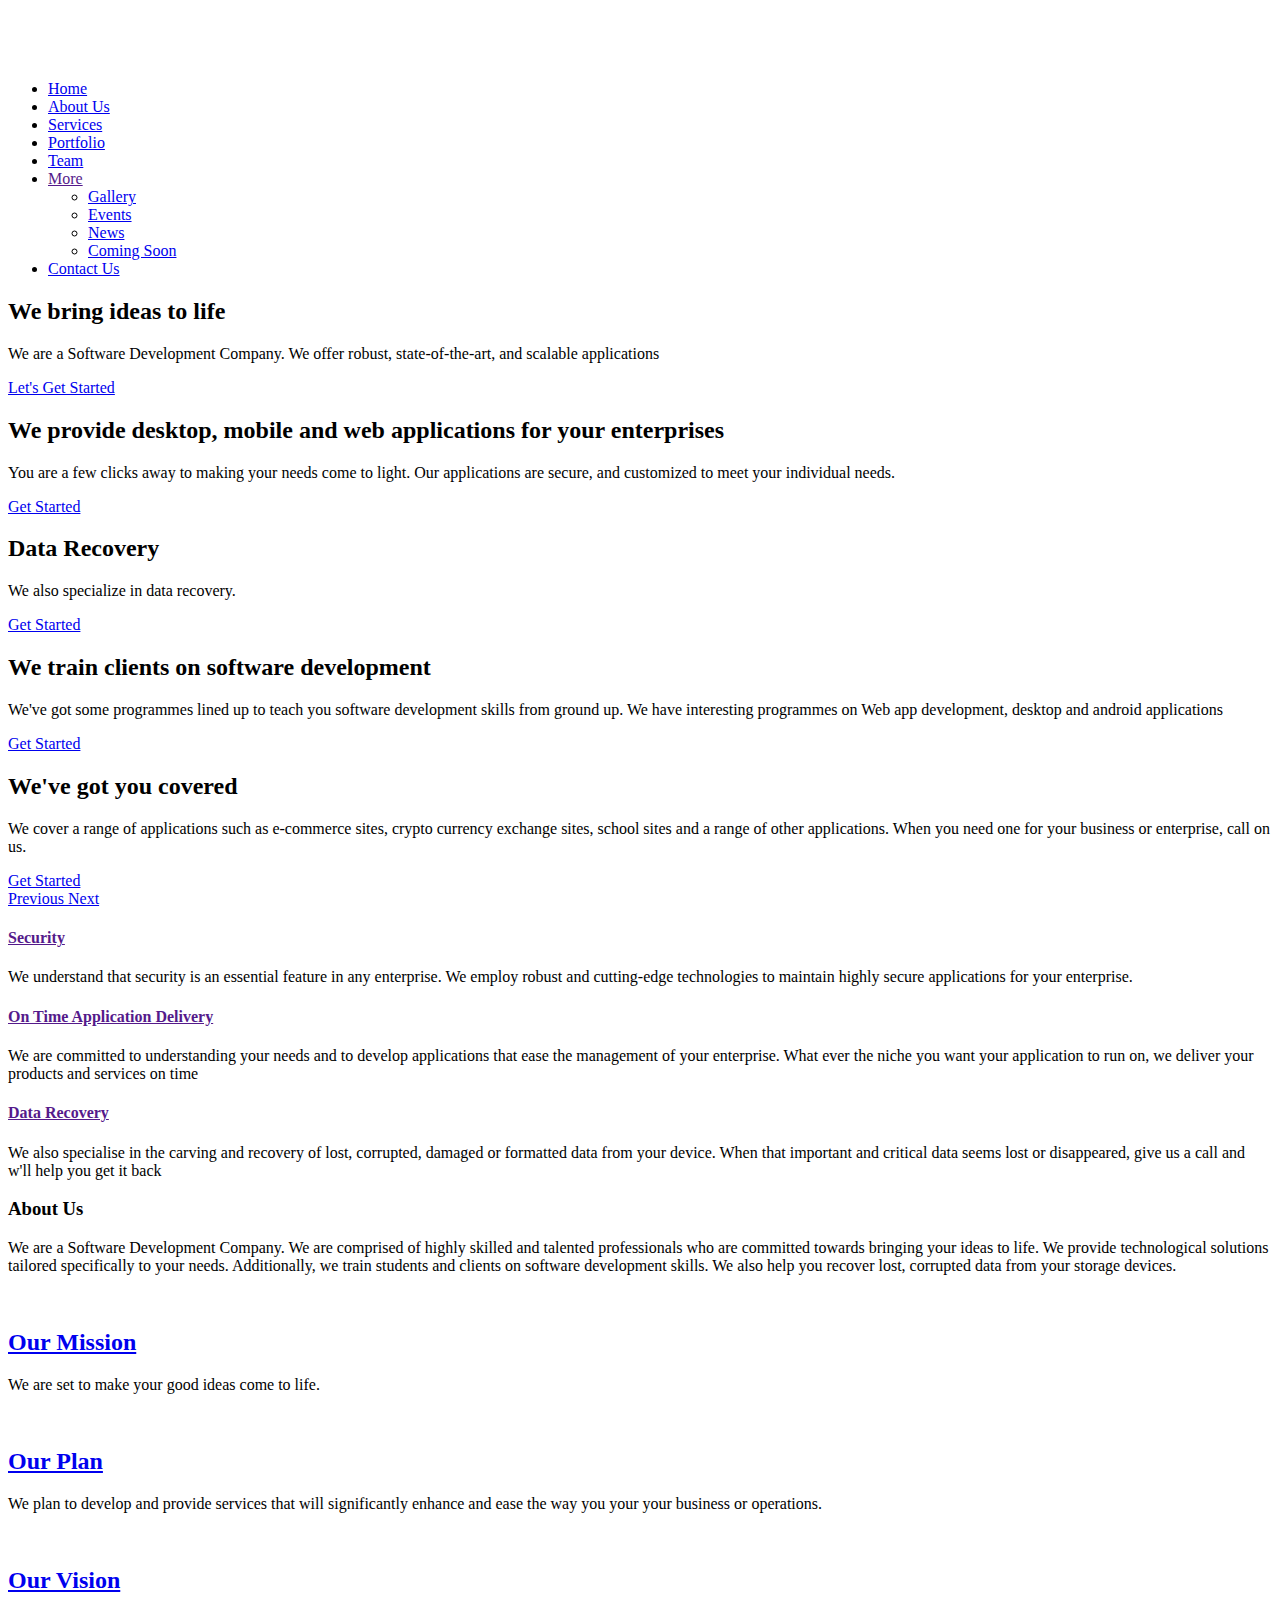
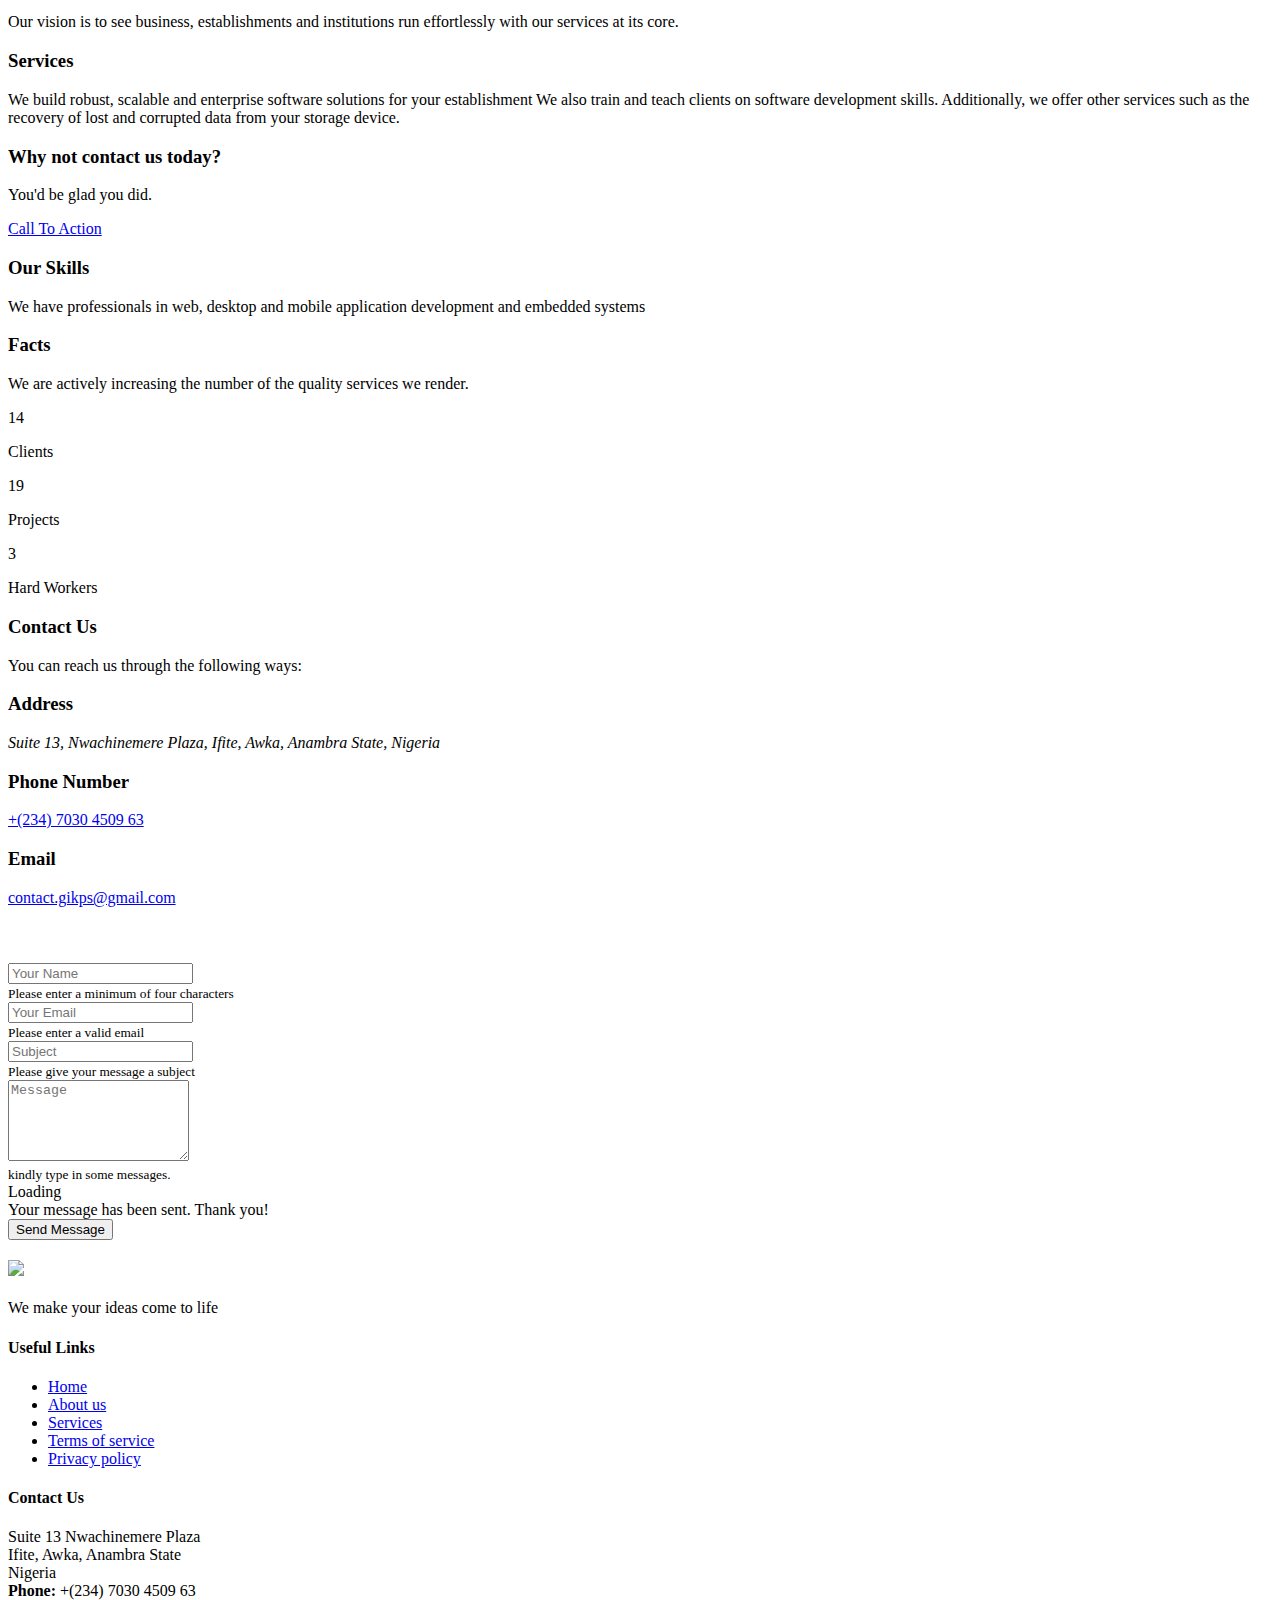
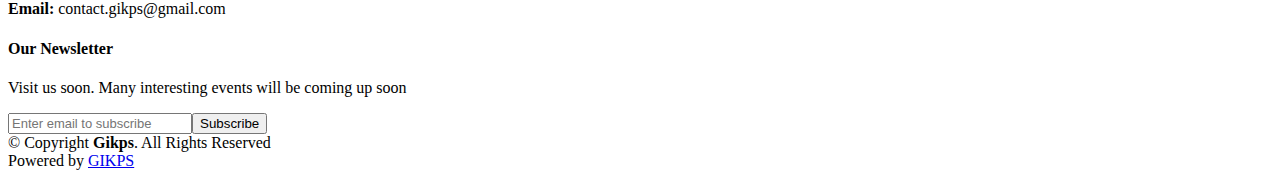
==== src/main/resources/templates/index.html @ 275858ac "" ====
<!DOCTYPE html>
<html lang="en" xmlns="http://www.w3.org/1999/xhtml" xmlns:th="http://www.thymeleaf.org"
      xmlns:sec="http://www.thymeleaf.org/extras/spring-security">

<head>
  <meta charset="utf-8">
  <meta content="width=device-width, initial-scale=1.0" name="viewport">

  <title>GIKPS</title>
  <meta content="" name="description">
  <meta content="" name="keywords">

  <!-- Favicons -->
  <link href="/assets/img/Gikps.png" rel="icon">
  <!--<link href="/assets/img/apple-touch-icon.png" rel="apple-touch-icon">-->
      
              <!--JS, Popper.js, and jQuery--> 
  <script src="https://code.jquery.com/jquery-3.5.1.min.js"  crossorigin="anonymous"></script>
  <script src="https://cdn.jsdelivr.net/npm/popper.js@1.16.1/dist/umd/popper.min.js"  crossorigin="anonymous"></script>

  <!-- Google Fonts -->
  <link href="https://fonts.googleapis.com/css?family=Open+Sans:300,300i,400,400i,700,700i|Montserrat:300,400,500,700" rel="stylesheet">

  <!-- Vendor CSS Files -->
  <link href="/assets/vendor/bootstrap/css/bootstrap.min.css" rel="stylesheet">
  <link href="/assets/vendor/icofont/icofont.min.css" rel="stylesheet">
  <link href="/assets/vendor/font-awesome/css/font-awesome.min.css" rel="stylesheet">
  <link href="/assets/vendor/ionicons/css/ionicons.min.css" rel="stylesheet">
  <link href="/assets/vendor/animate.css/animate.min.css" rel="stylesheet">
  <link href="/assets/vendor/venobox/venobox.css" rel="stylesheet">
  <link href="/assets/vendor/owl.carousel/assets/owl.carousel.min.css" rel="stylesheet">
  <link href="/assets/vendor/aos/aos.css" rel="stylesheet">

  <!-- Template Main CSS File -->
  <link href="/assets/css/style.css" rel="stylesheet">
  <link href="/css/gikpsStyle.css" rel="stylesheet" />       

  
</head>

<body>
   
    <script th:src="@{js/messageScript.js}"></script>

  <!-- ======= Header ======= -->
  <header id="header" class="fixed-top header-transparent">
    <div class="container-fluid">

      <div class="row justify-content-center">
        <div class="col-xl-11 d-flex align-items-center">
          <h1 class="logo mr-auto"><a href="index.html"><img src="assets/img/Gikps.png" alt="" class="img-fluid"></a></h1>
          <!-- Uncomment below if you prefer to use an image logo -->
<!--           <a href="index.html" class="logo mr-auto"><img src="assets/img/Gikps.png" alt="" class="img-fluid"></a>-->

          <nav class="nav-menu d-none d-lg-block">
            <ul>
              <li class="active"><a href="index.html">Home</a></li>
              <li><a href="#about">About Us</a></li>
              <li><a href="#services">Services</a></li>
              <li><a href="#portfolio">Portfolio</a></li>
              <li><a href="#team">Team</a></li>
              <li class="drop-down"><a href="">More</a>
                <ul>
                  <li><a href="#">Gallery</a></li>
                  <li><a href="#">Events</a></li>
                  <li><a href="#">News</a></li>
                  <li><a href="#">Coming Soon</a></li>
                </ul>
              </li>
              <li><a href="#contact">Contact Us</a></li>

            </ul>
          </nav><!-- .nav-menu -->
        </div>
      </div>

    </div>
  </header><!-- End Header -->

  <!-- ======= Intro Section ======= -->
  <section id="intro">
    <div class="intro-container">
      <div id="introCarousel" class="carousel  slide carousel-fade" data-ride="carousel">

        <ol class="carousel-indicators"></ol>

        <div class="carousel-inner" role="listbox">

          <div class="carousel-item active" style="background-image: url(assets/img/intro-carousel/69.jpeg)">
            <div class="carousel-container">
              <div class="container">
                <h2 class="animate__animated animate__fadeInDown">We bring ideas to life</h2>
                <p class="animate__animated animate__fadeInUp">We are a Software Development Company. We offer robust, state-of-the-art, and scalable applications   </p>
                <a href="#featured-services" class="btn-get-started scrollto animate__animated animate__fadeInUp">Let's Get Started</a>
              </div>
            </div>
          </div>

          <div class="carousel-item" style="background-image: url(assets/img/intro-carousel/2.jpg)">
            <div class="carousel-container">
              <div class="container">
                <h2 class="animate__animated animate__fadeInDown">We provide desktop, mobile and web applications for your enterprises</h2>
                <p class="animate__animated animate__fadeInUp">You are a few clicks away to making your needs come to light. Our applications are secure, and customized to meet your individual needs. </p>
                <a href="#featured-services" class="btn-get-started scrollto animate__animated animate__fadeInUp">Get Started</a>
              </div>
            </div>
          </div>

          <div class="carousel-item" style="background-image: url(assets/img/intro-carousel/3.jpg)">
            <div class="carousel-container">
              <div class="container">
                <h2 class="animate__animated animate__fadeInDown">Data Recovery</h2>
                <p class="animate__animated animate__fadeInUp"> We also specialize in data recovery.</p>
                <a href="#featured-services" class="btn-get-started scrollto animate__animated animate__fadeInUp">Get Started</a>
              </div>
            </div>
          </div>

          <div class="carousel-item" style="background-image: url(assets/img/intro-carousel/36.jpeg)">
            <div class="carousel-container">
              <div class="container">
                <h2 class="animate__animated animate__fadeInDown">We train clients on software development</h2>
                <p class="animate__animated animate__fadeInUp"> We've got some programmes lined up to teach you software development 
                skills from ground up. We have interesting programmes on Web app development, desktop and android applications</p>
                <a href="#featured-services" class="btn-get-started scrollto animate__animated animate__fadeInUp">Get Started</a>
              </div>
            </div>
          </div>

          <div class="carousel-item" style="background-image: url(assets/img/intro-carousel/32.png)">
            <div class="carousel-container">
              <div class="container">
                <h2 class="animate__animated animate__fadeInDown">We've got you covered</h2>
                <p class="animate__animated animate__fadeInUp">We cover a range of applications such as e-commerce sites,
                    crypto currency exchange sites, school sites and a range of other applications. When you need
                    one for your business or enterprise, call on us.</p>
                <a href="#featured-services" class="btn-get-started scrollto animate__animated animate__fadeInUp">Get Started</a>
              </div>
            </div>
          </div>

        </div>

        <a class="carousel-control-prev" href="#introCarousel" role="button" data-slide="prev">
          <span class="carousel-control-prev-icon ion-chevron-left" aria-hidden="true"></span>
          <span class="sr-only">Previous</span>
        </a>

        <a class="carousel-control-next" href="#introCarousel" role="button" data-slide="next">
          <span class="carousel-control-next-icon ion-chevron-right" aria-hidden="true"></span>
          <span class="sr-only">Next</span>
        </a>

      </div>
    </div>
  </section><!-- End  of Intro Section -->

  <main id="main">

     <!--======= Featured Services Section Section =======--> 
    <section id="featured-services">
        <p id="myFeaturedService" ></p>
      <div class="container">
        <div class="row">

          <div class="col-lg-4 box">
            <i class="ion-ios-bookmarks-outline"></i>
            <h4 class="title"><a href="">Security</a></h4>
            <p class="description">We understand that security is an essential feature in any enterprise.
                We employ robust and cutting-edge technologies to maintain highly secure applications for your enterprise.</p>
          </div>

          <div class="col-lg-4 box box-bg">
            <i class="ion-ios-stopwatch-outline"></i>
            <h4 class="title"><a href="">On Time Application Delivery</a></h4>
            <p class="description">We are committed to understanding your needs and to develop applications that ease the management of your enterprise. 
            What ever the niche you want your application to run on, we deliver your products and services on time</p>
          </div>

          <div class="col-lg-4 box">
            <i class="ion-ios-briefcase-outline"></i>
            <h4 class="title"><a href="">Data Recovery</a></h4>
            <p class="description">We also specialise in the carving and recovery of lost, corrupted, damaged or formatted data from your device. 
                When that important and critical data seems lost or disappeared, give us a call and w'll help you get it back</p>
          </div>

        </div>
      </div>
    </section><!-- End of Featured Services Section -->

    <!-- ======= About Us Section ======= -->
    <section id="about" >
      <div class="container" data-aos="fade-up">

        <header class="section-header">
          <h3 id="myAboutUs">About Us</h3>
          <p>We are a Software Development Company. We are comprised of highly skilled and talented professionals
          who are committed towards bringing your ideas to life. We provide technological solutions tailored specifically to your needs.
          Additionally, we train students and clients on software development skills. We also help you recover lost,
          corrupted data from your storage devices.</p>
        </header>

        <div class="row about-cols">

          <div class="col-md-4" data-aos="fade-up" data-aos-delay="100">
            <div class="about-col">
              <div class="img">
                <img src="assets/img/54.jpeg" alt="" class="img-fluid">
                <div class="icon"><i class="ion-ios-speedometer-outline"></i></div>
              </div>
              <h2 class="title"><a href="#">Our Mission</a></h2>
              <p>
                We are set to make your good ideas come to life.
              </p>
            </div>
          </div>

          <div class="col-md-4" data-aos="fade-up" data-aos-delay="200">
            <div class="about-col">
              <div class="img">
                <img src="assets/img/about-plan.jpg" alt="" class="img-fluid">
                <div class="icon"><i class="ion-ios-list-outline"></i></div>
              </div>
              <h2 class="title"><a href="#">Our Plan</a></h2>
              <p>
                We plan to develop and provide services that will significantly enhance
                and ease the way you your your business or operations.
              </p>
            </div>
          </div>

          <div class="col-md-4" data-aos="fade-up" data-aos-delay="300">
            <div class="about-col">
              <div class="img">
                <img src="assets/img/27.jpeg" alt="" class="img-fluid">
                <div class="icon"><i class="ion-ios-eye-outline"></i></div>
              </div>
              <h2 class="title"><a href="#">Our Vision</a></h2>
              <p>
                Our vision is to see business, establishments and institutions run effortlessly
                with our services at its core.
              </p>
            </div>
          </div>

        </div>

      </div>
    </section><!-- End About Us Section -->

    <!-- ======= Services Section ======= -->
    <section id="services">
      <div class="container" data-aos="fade-up">

        <header class="section-header wow fadeInUp">
          <h3>Services</h3>
          <p>We build robust, scalable and enterprise software solutions for your establishment
              We also train and teach clients on software development skills.
              Additionally, we offer other services such as the recovery of lost and corrupted data
              from your storage device.
          </p>
        </header>

<!--        <div class="row">

          <div class="col-lg-4 col-md-6 box" data-aos="fade-up" data-aos-delay="100">
            <div class="icon"><i class="ion-ios-analytics-outline"></i></div>
            <h4 class="title"><a href="">Lorem Ipsum</a></h4>
            <p class="description">Voluptatum deleniti atque corrupti quos dolores et quas molestias excepturi sint occaecati cupiditate non provident</p>
          </div>
          <div class="col-lg-4 col-md-6 box" data-aos="fade-up" data-aos-delay="200">
            <div class="icon"><i class="ion-ios-bookmarks-outline"></i></div>
            <h4 class="title"><a href="">Dolor Sitema</a></h4>
            <p class="description">Minim veniam, quis nostrud exercitation ullamco laboris nisi ut aliquip ex ea commodo consequat tarad limino ata</p>
          </div>
          <div class="col-lg-4 col-md-6 box" data-aos="fade-up" data-aos-delay="300">
            <div class="icon"><i class="ion-ios-paper-outline"></i></div>
            <h4 class="title"><a href="">Sed ut perspiciatis</a></h4>
            <p class="description">Duis aute irure dolor in reprehenderit in voluptate velit esse cillum dolore eu fugiat nulla pariatur</p>
          </div>
          <div class="col-lg-4 col-md-6 box" data-aos="fade-up" data-aos-delay="200">
            <div class="icon"><i class="ion-ios-speedometer-outline"></i></div>
            <h4 class="title"><a href="">Magni Dolores</a></h4>
            <p class="description">Excepteur sint occaecat cupidatat non proident, sunt in culpa qui officia deserunt mollit anim id est laborum</p>
          </div>
          <div class="col-lg-4 col-md-6 box" data-aos="fade-up" data-aos-delay="300">
            <div class="icon"><i class="ion-ios-barcode-outline"></i></div>
            <h4 class="title"><a href="">Nemo Enim</a></h4>
            <p class="description">At vero eos et accusamus et iusto odio dignissimos ducimus qui blanditiis praesentium voluptatum deleniti atque</p>
          </div>
          <div class="col-lg-4 col-md-6 box" data-aos="fade-up" data-aos-delay="400">
            <div class="icon"><i class="ion-ios-people-outline"></i></div>
            <h4 class="title"><a href="">Eiusmod Tempor</a></h4>
            <p class="description">Et harum quidem rerum facilis est et expedita distinctio. Nam libero tempore, cum soluta nobis est eligendi</p>
          </div>

        </div>-->

      </div>
    </section><!-- End Services Section -->

    <!-- ======= Call To Action Section ======= -->
    <section id="call-to-action">
      <div class="container text-center" data-aos="zoom-in">
        <h3>Why not contact us today?</h3>
        <p> You'd be glad you did.</p>
        <a class="cta-btn" href="#">Call To Action</a>
      </div>
    </section><!-- End Call To Action Section -->

    <!-- ======= Skills Section ======= -->
    <section id="skills">
      <div class="container" data-aos="fade-up">

        <header class="section-header">
          <h3 id="myOurSkills" >Our Skills</h3>
          <p>We have professionals in web, desktop and mobile application development and 
              embedded systems 
          </p>
        </header>


      </div>
    </section><!-- End Skills Section -->

    <!-- ======= Facts Section ======= -->
    <section id="facts">
      <div class="container" data-aos="fade-up">

        <header class="section-header">
          <h3>Facts</h3>
          <p>We are actively increasing the number of the quality services we render.</p>
        </header>

        <div class="row counters">

          <div class="col-lg-4 col-6 text-center">
            <span data-toggle="counter-up">14</span>
            <p>Clients</p>
          </div>

          <div class="col-lg-4 col-6 text-center">
            <span data-toggle="counter-up">19</span>
            <p>Projects</p>
          </div>


          <div class="col-lg-4 col-6 text-center">
            <span data-toggle="counter-up">3</span>
            <p>Hard Workers</p>
          </div>

        </div>
      </div>
    </section><!-- End Facts Section -->

    <!-- ======= Portfolio Section ======= -->
<!--    <section id="portfolio" class="section-bg">
      <div class="container" data-aos="fade-up">

        <header class="section-header">
          <h3 class="section-title">Our Portfolio</h3>
        </header>

        <div class="row" data-aos="fade-up" data-aos-delay="100" >
      <div class=" col-lg-12">
          <ul id="portfolio-flters">
            <li data-filter="*" class="filter-active">All</li>
            <li data-filter=".filter-app">App</li>
            <li data-filter=".filter-card">Card</li>
            <li data-filter=".filter-web">Web</li>
          </ul>
        </div>
      </div>

      <div class="row portfolio-container" data-aos="fade-up" data-aos-delay="200">

        <div class="col-lg-4 col-md-6 portfolio-item filter-app">
          <div class="portfolio-wrap">
            <figure>
              <img src="assets/img/portfolio/app1.jpg" class="img-fluid" alt="">
              <a href="assets/img/portfolio/app1.jpg" data-lightbox="portfolio" data-title="App 1" class="link-preview"><i class="ion ion-eye"></i></a>
              <a href="portfolio-details.html" class="link-details" title="More Details"><i class="ion ion-android-open"></i></a>
            </figure>

            <div class="portfolio-info">
              <h4><a href="portfolio-details.html">App 1</a></h4>
              <p>App</p>
            </div>
          </div>
        </div>

        <div class="col-lg-4 col-md-6 portfolio-item filter-web">
          <div class="portfolio-wrap">
            <figure>
              <img src="assets/img/portfolio/web3.jpg" class="img-fluid" alt="">
              <a href="assets/img/portfolio/web3.jpg" class="link-preview venobox" data-gall="portfolioGallery" title="Web 3"><i class="ion ion-eye"></i></a>
              <a href="portfolio-details.html" class="link-details" title="More Details"><i class="ion ion-android-open"></i></a>
            </figure>

            <div class="portfolio-info">
              <h4><a href="portfolio-details.html">Web 3</a></h4>
              <p>Web</p>
            </div>
          </div>
        </div>

        <div class="col-lg-4 col-md-6 portfolio-item filter-app">
          <div class="portfolio-wrap">
            <figure>
              <img src="assets/img/portfolio/app2.jpg" class="img-fluid" alt="">
              <a href="assets/img/portfolio/app2.jpg" class="link-preview venobox" data-gall="portfolioGallery" title="App 2"><i class="ion ion-eye"></i></a>
              <a href="portfolio-details.html" class="link-details" title="More Details"><i class="ion ion-android-open"></i></a>
            </figure>

            <div class="portfolio-info">
              <h4><a href="portfolio-details.html">App 2</a></h4>
              <p>App</p>
            </div>
          </div>
        </div>

        <div class="col-lg-4 col-md-6 portfolio-item filter-card">
          <div class="portfolio-wrap">
            <figure>
              <img src="assets/img/portfolio/card2.jpg" class="img-fluid" alt="">
              <a href="assets/img/portfolio/card2.jpg" class="link-preview venobox" data-gall="portfolioGallery" title="Card 2"><i class="ion ion-eye"></i></a>
              <a href="portfolio-details.html" class="link-details" title="More Details"><i class="ion ion-android-open"></i></a>
            </figure>

            <div class="portfolio-info">
              <h4><a href="portfolio-details.html">Card 2</a></h4>
              <p>Card</p>
            </div>
          </div>
        </div>

        <div class="col-lg-4 col-md-6 portfolio-item filter-web">
          <div class="portfolio-wrap">
            <figure>
              <img src="assets/img/portfolio/web2.jpg" class="img-fluid" alt="">
              <a href="assets/img/portfolio/web2.jpg" class="link-preview venobox" data-gall="portfolioGallery" title="Web 2"><i class="ion ion-eye"></i></a>
              <a href="portfolio-details.html" class="link-details" title="More Details"><i class="ion ion-android-open"></i></a>
            </figure>

            <div class="portfolio-info">
              <h4><a href="portfolio-details.html">Web 2</a></h4>
              <p>Web</p>
            </div>
          </div>
        </div>

        <div class="col-lg-4 col-md-6 portfolio-item filter-app">
          <div class="portfolio-wrap">
            <figure>
              <img src="assets/img/portfolio/app3.jpg" class="img-fluid" alt="">
              <a href="assets/img/portfolio/app3.jpg" class="link-preview venobox" data-gall="portfolioGallery" title="App 3"><i class="ion ion-eye"></i></a>
              <a href="portfolio-details.html" class="link-details" title="More Details"><i class="ion ion-android-open"></i></a>
            </figure>

            <div class="portfolio-info">
              <h4><a href="portfolio-details.html">App 3</a></h4>
              <p>App</p>
            </div>
          </div>
        </div>

        <div class="col-lg-4 col-md-6 portfolio-item filter-card">
          <div class="portfolio-wrap">
            <figure>
              <img src="assets/img/portfolio/card1.jpg" class="img-fluid" alt="">
              <a href="assets/img/portfolio/card1.jpg" class="link-preview venobox" data-gall="portfolioGallery" title="Card 1"><i class="ion ion-eye"></i></a>
              <a href="portfolio-details.html" class="link-details" title="More Details"><i class="ion ion-android-open"></i></a>
            </figure>

            <div class="portfolio-info">
              <h4><a href="portfolio-details.html">Card 1</a></h4>
              <p>Card</p>
            </div>
          </div>
        </div>

        <div class="col-lg-4 col-md-6 portfolio-item filter-card">
          <div class="portfolio-wrap">
            <figure>
              <img src="assets/img/portfolio/card3.jpg" class="img-fluid" alt="">
              <a href="assets/img/portfolio/card3.jpg" class="link-preview venobox" data-gall="portfolioGallery" title="Card 3"><i class="ion ion-eye"></i></a>
              <a href="portfolio-details.html" class="link-details" title="More Details"><i class="ion ion-android-open"></i></a>
            </figure>

            <div class="portfolio-info">
              <h4><a href="portfolio-details.html">Card 3</a></h4>
              <p>Card</p>
            </div>
          </div>
        </div>

        <div class="col-lg-4 col-md-6 portfolio-item filter-web">
          <div class="portfolio-wrap">
            <figure>
              <img src="assets/img/portfolio/web1.jpg" class="img-fluid" alt="">
              <a href="assets/img/portfolio/web1.jpg" class="link-preview venobox" data-gall="portfolioGallery" title="Web 1"><i class="ion ion-eye"></i></a>
              <a href="portfolio-details.html" class="link-details" title="More Details"><i class="ion ion-android-open"></i></a>
            </figure>

            <div class="portfolio-info">
              <h4><a href="portfolio-details.html">Web 1</a></h4>
              <p>Web</p>
            </div>
          </div>
        </div>

      </div>

      </div>
    </section> End Portfolio Section -->

<!--     ======= Our Clients Section ======= 
    <section id="clients">
      <div class="container" data-aos="zoom-in">

        <header class="section-header">
          <h3>Our Clients</h3>
        </header>

        <div class="owl-carousel clients-carousel">
          <img src="assets/img/clients/client-1.png" alt="">
          <img src="assets/img/clients/client-2.png" alt="">
          <img src="assets/img/clients/client-3.png" alt="">
          <img src="assets/img/clients/client-4.png" alt="">
          <img src="assets/img/clients/client-5.png" alt="">
          <img src="assets/img/clients/client-6.png" alt="">
          <img src="assets/img/clients/client-7.png" alt="">
          <img src="assets/img/clients/client-8.png" alt="">
        </div>

      </div>
    </section> End Our Clients Section -->

    <!-- ======= Testimonials Section ======= -->
<!--    <section id="testimonials" class="section-bg">
      <div class="container" data-aos="fade-up">

        <header class="section-header">
          <h3>Testimonials</h3>
        </header>

        <div class="owl-carousel testimonials-carousel">

          <div class="testimonial-item">
            <img src="assets/img/testimonial-1.jpg" class="testimonial-img" alt="">
            <h3>Saul Goodman</h3>
            <h4>Ceo &amp; Founder</h4>
            <p>
              <img src="assets/img/quote-sign-left.png" class="quote-sign-left" alt="">
              Proin iaculis purus consequat sem cure digni ssim donec porttitora entum suscipit rhoncus. Accusantium quam, ultricies eget id, aliquam eget nibh et. Maecen aliquam, risus at semper.
              <img src="assets/img/quote-sign-right.png" class="quote-sign-right" alt="">
            </p>
          </div>

          <div class="testimonial-item">
            <img src="assets/img/testimonial-2.jpg" class="testimonial-img" alt="">
            <h3>Sara Wilsson</h3>
            <h4>Designer</h4>
            <p>
              <img src="assets/img/quote-sign-left.png" class="quote-sign-left" alt="">
              Export tempor illum tamen malis malis eram quae irure esse labore quem cillum quid cillum eram malis quorum velit fore eram velit sunt aliqua noster fugiat irure amet legam anim culpa.
              <img src="assets/img/quote-sign-right.png" class="quote-sign-right" alt="">
            </p>
          </div>

          <div class="testimonial-item">
            <img src="assets/img/testimonial-3.jpg" class="testimonial-img" alt="">
            <h3>Jena Karlis</h3>
            <h4>Store Owner</h4>
            <p>
              <img src="assets/img/quote-sign-left.png" class="quote-sign-left" alt="">
              Enim nisi quem export duis labore cillum quae magna enim sint quorum nulla quem veniam duis minim tempor labore quem eram duis noster aute amet eram fore quis sint minim.
              <img src="assets/img/quote-sign-right.png" class="quote-sign-right" alt="">
            </p>
          </div>

          <div class="testimonial-item">
            <img src="assets/img/testimonial-4.jpg" class="testimonial-img" alt="">
            <h3>Matt Brandon</h3>
            <h4>Freelancer</h4>
            <p>
              <img src="assets/img/quote-sign-left.png" class="quote-sign-left" alt="">
              Fugiat enim eram quae cillum dolore dolor amet nulla culpa multos export minim fugiat minim velit minim dolor enim duis veniam ipsum anim magna sunt elit fore quem dolore labore illum veniam.
              <img src="assets/img/quote-sign-right.png" class="quote-sign-right" alt="">
            </p>
          </div>

          <div class="testimonial-item">
            <img src="assets/img/testimonial-5.jpg" class="testimonial-img" alt="">
            <h3>John Larson</h3>
            <h4>Entrepreneur</h4>
            <p>
              <img src="assets/img/quote-sign-left.png" class="quote-sign-left" alt="">
              Quis quorum aliqua sint quem legam fore sunt eram irure aliqua veniam tempor noster veniam enim culpa labore duis sunt culpa nulla illum cillum fugiat legam esse veniam culpa fore nisi cillum quid.
              <img src="assets/img/quote-sign-right.png" class="quote-sign-right" alt="">
            </p>
          </div>

        </div>

      </div>
    </section> End Testimonials Section -->

    <!-- ======= Team Section ======= -->
<!--    <section id="team">
      <div class="container" data-aos="fade-up">
        <div class="section-header">
          <h3>Team</h3>
          <p>Sed ut perspiciatis unde omnis iste natus error sit voluptatem accusantium doloremque</p>
        </div>

        <div class="row">

          <div class="col-lg-3 col-md-6">
            <div class="member" data-aos="fade-up" data-aos-delay="100">
              <img src="assets/img/team-1.jpg" class="img-fluid" alt="">
              <div class="member-info">
                <div class="member-info-content">
                  <h4>Walter White</h4>
                  <span>Chief Executive Officer</span>
                  <div class="social">
                    <a href=""><i class="fa fa-twitter"></i></a>
                    <a href=""><i class="fa fa-facebook"></i></a>
                    <a href=""><i class="fa fa-google-plus"></i></a>
                    <a href=""><i class="fa fa-linkedin"></i></a>
                  </div>
                </div>
              </div>
            </div>
          </div>

          <div class="col-lg-3 col-md-6">
            <div class="member" data-aos="fade-up" data-aos-delay="200">
              <img src="assets/img/team-2.jpg" class="img-fluid" alt="">
              <div class="member-info">
                <div class="member-info-content">
                  <h4>Sarah Jhonson</h4>
                  <span>Product Manager</span>
                  <div class="social">
                    <a href=""><i class="fa fa-twitter"></i></a>
                    <a href=""><i class="fa fa-facebook"></i></a>
                    <a href=""><i class="fa fa-google-plus"></i></a>
                    <a href=""><i class="fa fa-linkedin"></i></a>
                  </div>
                </div>
              </div>
            </div>
          </div>

          <div class="col-lg-3 col-md-6">
            <div class="member" data-aos="fade-up" data-aos-delay="300">
              <img src="assets/img/team-3.jpg" class="img-fluid" alt="">
              <div class="member-info">
                <div class="member-info-content">
                  <h4>William Anderson</h4>
                  <span>CTO</span>
                  <div class="social">
                    <a href=""><i class="fa fa-twitter"></i></a>
                    <a href=""><i class="fa fa-facebook"></i></a>
                    <a href=""><i class="fa fa-google-plus"></i></a>
                    <a href=""><i class="fa fa-linkedin"></i></a>
                  </div>
                </div>
              </div>
            </div>
          </div>

          <div class="col-lg-3 col-md-6">
            <div class="member" data-aos="fade-up" data-aos-delay="400">
              <img src="assets/img/team-4.jpg" class="img-fluid" alt="">
              <div class="member-info">
                <div class="member-info-content">
                  <h4>Amanda Jepson</h4>
                  <span>Accountant</span>
                  <div class="social">
                    <a href=""><i class="fa fa-twitter"></i></a>
                    <a href=""><i class="fa fa-facebook"></i></a>
                    <a href=""><i class="fa fa-google-plus"></i></a>
                    <a href=""><i class="fa fa-linkedin"></i></a>
                  </div>
                </div>
              </div>
            </div>
          </div>

        </div>

      </div>
    </section> End Team Section -->

    <!-- ======= Contact Section ======= -->
    <section id="contact" class="section-bg">
      <div class="container" data-aos="fade-up">

        <div class="section-header">
          <h3>Contact Us</h3>
          <p>You can reach us through the following ways:</p>
        </div>

        <div class="row contact-info">

          <div class="col-md-4">
            <div class="contact-address">
              <i class="ion-ios-location-outline"></i>
              <h3>Address</h3>
              <address>Suite 13, Nwachinemere Plaza, Ifite, Awka,  Anambra State, Nigeria  </address>
            </div>
          </div>

          <div class="col-md-4">
            <div class="contact-phone">
              <i class="ion-ios-telephone-outline"></i>
              <h3>Phone Number</h3>
              <p><a href="tel:+2347030450963">+(234) 7030 4509 63</a></p>
            </div>
          </div>

          <div class="col-md-4">
            <div class="contact-email">
              <i class="ion-ios-email-outline"></i>
              <h3>Email</h3>
              <p><a href="mailto:contact.gikps@gmail.com">contact.gikps@gmail.com</a></p>
            </div>
          </div>

        </div>

           <!--For the alerts Notification-->
        <div class="alert container col-sm-6" role="alert" style="padding: 20px; text-align: center;"> </div>
          
        <div class="form">
          <!--<form th:action="@{/}" method="post" role="form" class="php-email-form">-->
          <div class="php-email-form">
            <div class="form-row">
              <div class="form-group col-md-6">
                <input type="text" name="name" class="form-control" id="name" placeholder="Your Name" data-rule="minlen:4" data-msg="Please enter at least 4 chars" />
                <div class="validate"></div>
                <div id="nameCheck" class="myValidation"><small> Please enter a minimum of four characters</small></div>
              </div>
              <div class="form-group col-md-6">
                <input type="email" class="form-control" name="email" id="email" placeholder="Your Email" data-rule="email" data-msg="Please enter a valid email" />
                <div class="validate"></div>
                <div id="emailCheck" class="myValidation"><small> Please enter a valid email</small></div>
              </div>
            </div>
            <div class="form-group">
              <input type="text" class="form-control" name="subject" id="subject" placeholder="Subject" data-rule="minlen:4" data-msg="Please enter at least 8 chars of subject" />
              <div class="validate"></div>
              <div id="subjectCheck" class="myValidation"><small> Please give your message a subject</small></div>
            </div>
            <div class="form-group">
              <textarea class="form-control" name="message" id="message" rows="5" data-rule="required" data-msg="Please write something for us" placeholder="Message"></textarea>
              <div class="validate"></div>
              <div id="messageCheck" class="myValidation"><small> kindly type in some messages.</small></div>
            </div>
            <div class="mb-3">
              <div class="loading">Loading</div>
              <div class="error-message"></div>
              <div class="sent-message">Your message has been sent. Thank you!</div>
            </div>
            <div class="text-center"><button id="submitBtn" type="submit">Send Message</button></div>
          </div>
          <!--</form>-->
        </div>

      </div>
    </section><!-- End Contact Section -->

  </main><!-- End #main -->

  <!-- ======= Footer ======= -->
  <footer id="footer">
    <div class="footer-top">
      <div class="container">
        <div class="row">

          <div class="col-lg-3 col-md-6 footer-info">
            <h3> <img id="myGikpsLogoTwo" src="/assets/img/GikpsLogo.png" /> </h3>
            <p>We make your ideas come to life</p>
          </div>

          <div class="col-lg-3 col-md-6 footer-links">
            <h4>Useful Links</h4>
            <ul>
              <li><i class="ion-ios-arrow-right"></i> <a href="#">Home</a></li>
              <li><i class="ion-ios-arrow-right"></i> <a href="#">About us</a></li>
              <li><i class="ion-ios-arrow-right"></i> <a href="#">Services</a></li>
              <li><i class="ion-ios-arrow-right"></i> <a href="#">Terms of service</a></li>
              <li><i class="ion-ios-arrow-right"></i> <a href="#">Privacy policy</a></li>
            </ul>
          </div>

          <div class="col-lg-3 col-md-6 footer-contact">
            <h4>Contact Us</h4>
            <p>
              Suite 13 Nwachinemere Plaza <br />
              Ifite, Awka, Anambra State<br />
              Nigeria <br />
              <strong>Phone:</strong> +(234) 7030 4509 63<br />
              <strong>Email:</strong> contact.gikps@gmail.com<br />
            </p>

            <div class="social-links">
              <a href="#" class="twitter"><i class="fa fa-twitter"></i></a>
              <a href="#" class="facebook"><i class="fa fa-facebook"></i></a>
              <a href="#" class="instagram"><i class="fa fa-instagram"></i></a>
              <a href="#" class="google-plus"><i class="fa fa-google-plus"></i></a>
              <a href="#" class="linkedin"><i class="fa fa-linkedin"></i></a>
            </div>

          </div>

          <div class="col-lg-3 col-md-6 footer-newsletter">
            <h4>Our Newsletter</h4>
            <p>Visit us soon. Many interesting events will be coming up soon</p>
            <!--<form  >-->
                <input type="email" id="subEmailInput" name="email" placeholder="Enter email to subscribe" style="font-size: small;" ><input id="subcribeEmailBtn"  type="submit" value="Subscribe">
            <!--</form>-->
          </div>

        </div>
      </div>
    </div>

    <div class="container">
      <div class="copyright">
        &copy; Copyright <strong>Gikps</strong>. All Rights Reserved
      </div>
      <div class="credits">
        Powered by <a href="#">GIKPS</a>
      </div>
    </div>
  </footer><!-- End Footer -->

  <a href="#" class="back-to-top"><i class="fa fa-chevron-up"></i></a>
  <!-- Uncomment below i you want to use a preloader -->
  <!-- <div id="preloader"></div> -->

  <!-- Vendor JS Files -->
  <script src="/assets/vendor/jquery/jquery.min.js"></script>
  <script src="/assets/vendor/bootstrap/js/bootstrap.bundle.min.js"></script>
  <script src="/assets/vendor/jquery.easing/jquery.easing.min.js"></script>
  <script src="/assets/vendor/php-email-form/validate.js"></script>
  <script src="/assets/vendor/waypoints/jquery.waypoints.min.js"></script>
  <script src="/assets/vendor/counterup/counterup.min.js"></script>
  <script src="/assets/vendor/isotope-layout/isotope.pkgd.min.js"></script>
  <script src="/assets/vendor/venobox/venobox.min.js"></script>
  <script src="/assets/vendor/owl.carousel/owl.carousel.min.js"></script>
  <script src="/assets/vendor/aos/aos.js"></script>

  <!-- Template Main JS File -->
  <script src="/assets/js/main.js"></script>

</body>

</html>
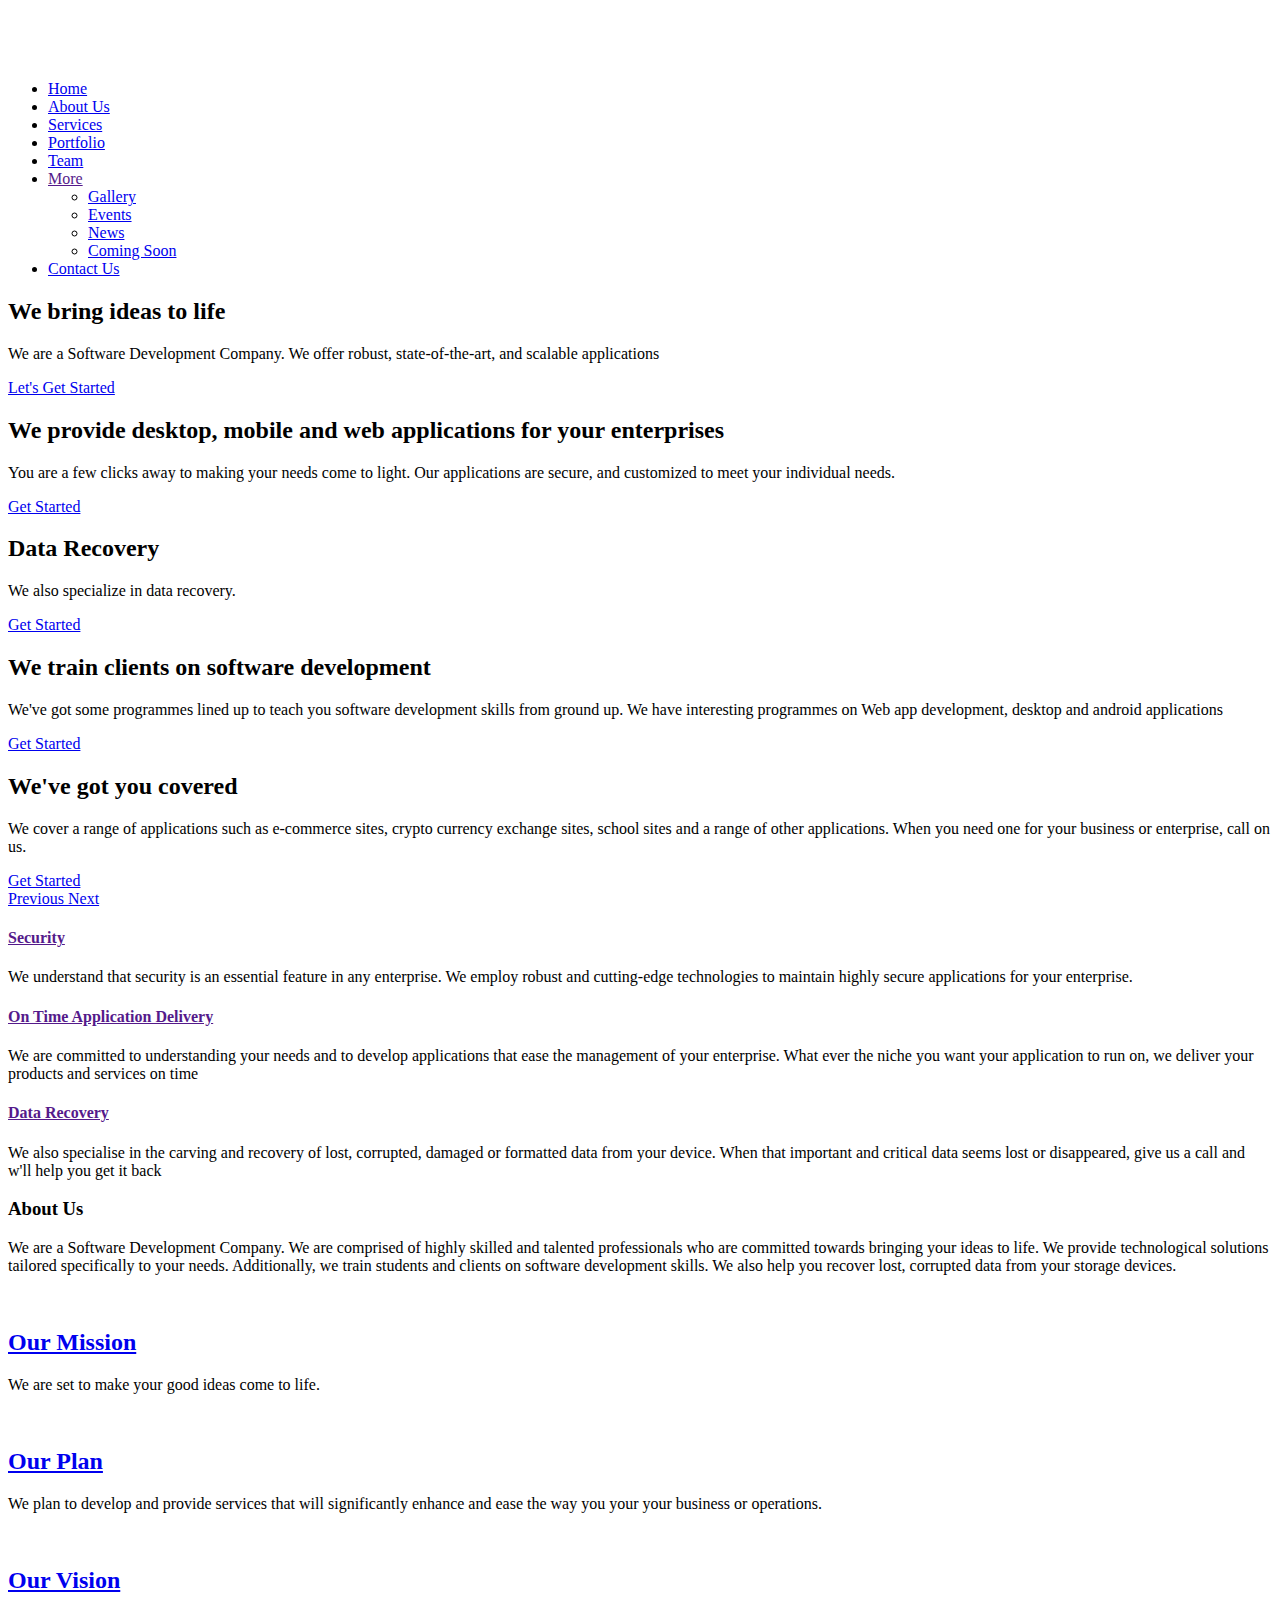
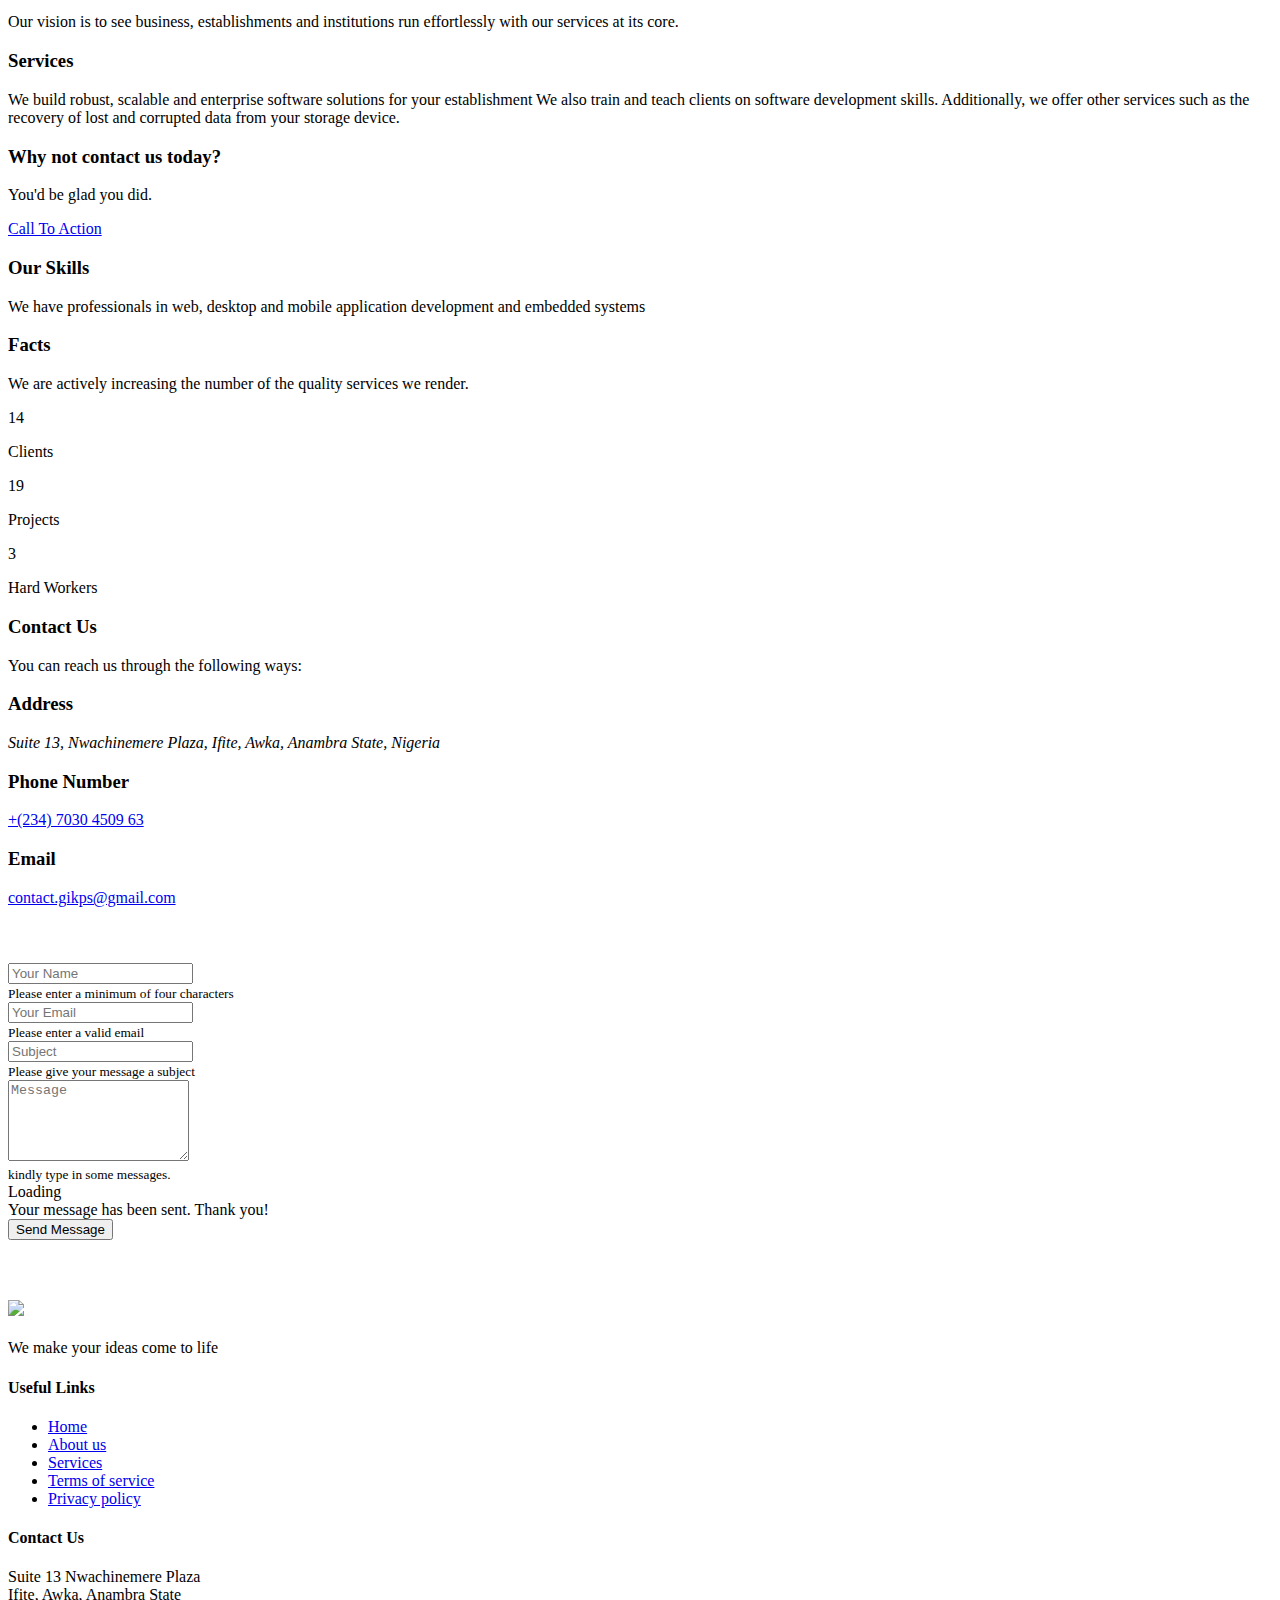
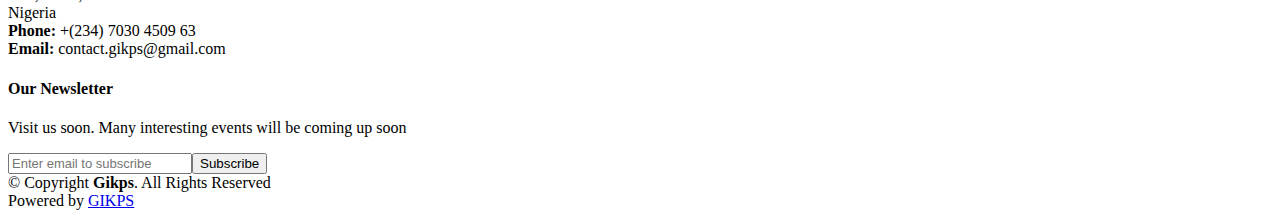
==== commit 4e093358: "" ====
--- a/src/main/resources/templates/index.html
+++ b/src/main/resources/templates/index.html
@@ -775,6 +775,7 @@
   </main><!-- End #main -->
 
   <!-- ======= Footer ======= -->
+  <div class="alertTwo container col-sm-6" role="alert" style="padding: 20px; text-align: center;"> </div>
   <footer id="footer">
     <div class="footer-top">
       <div class="container">
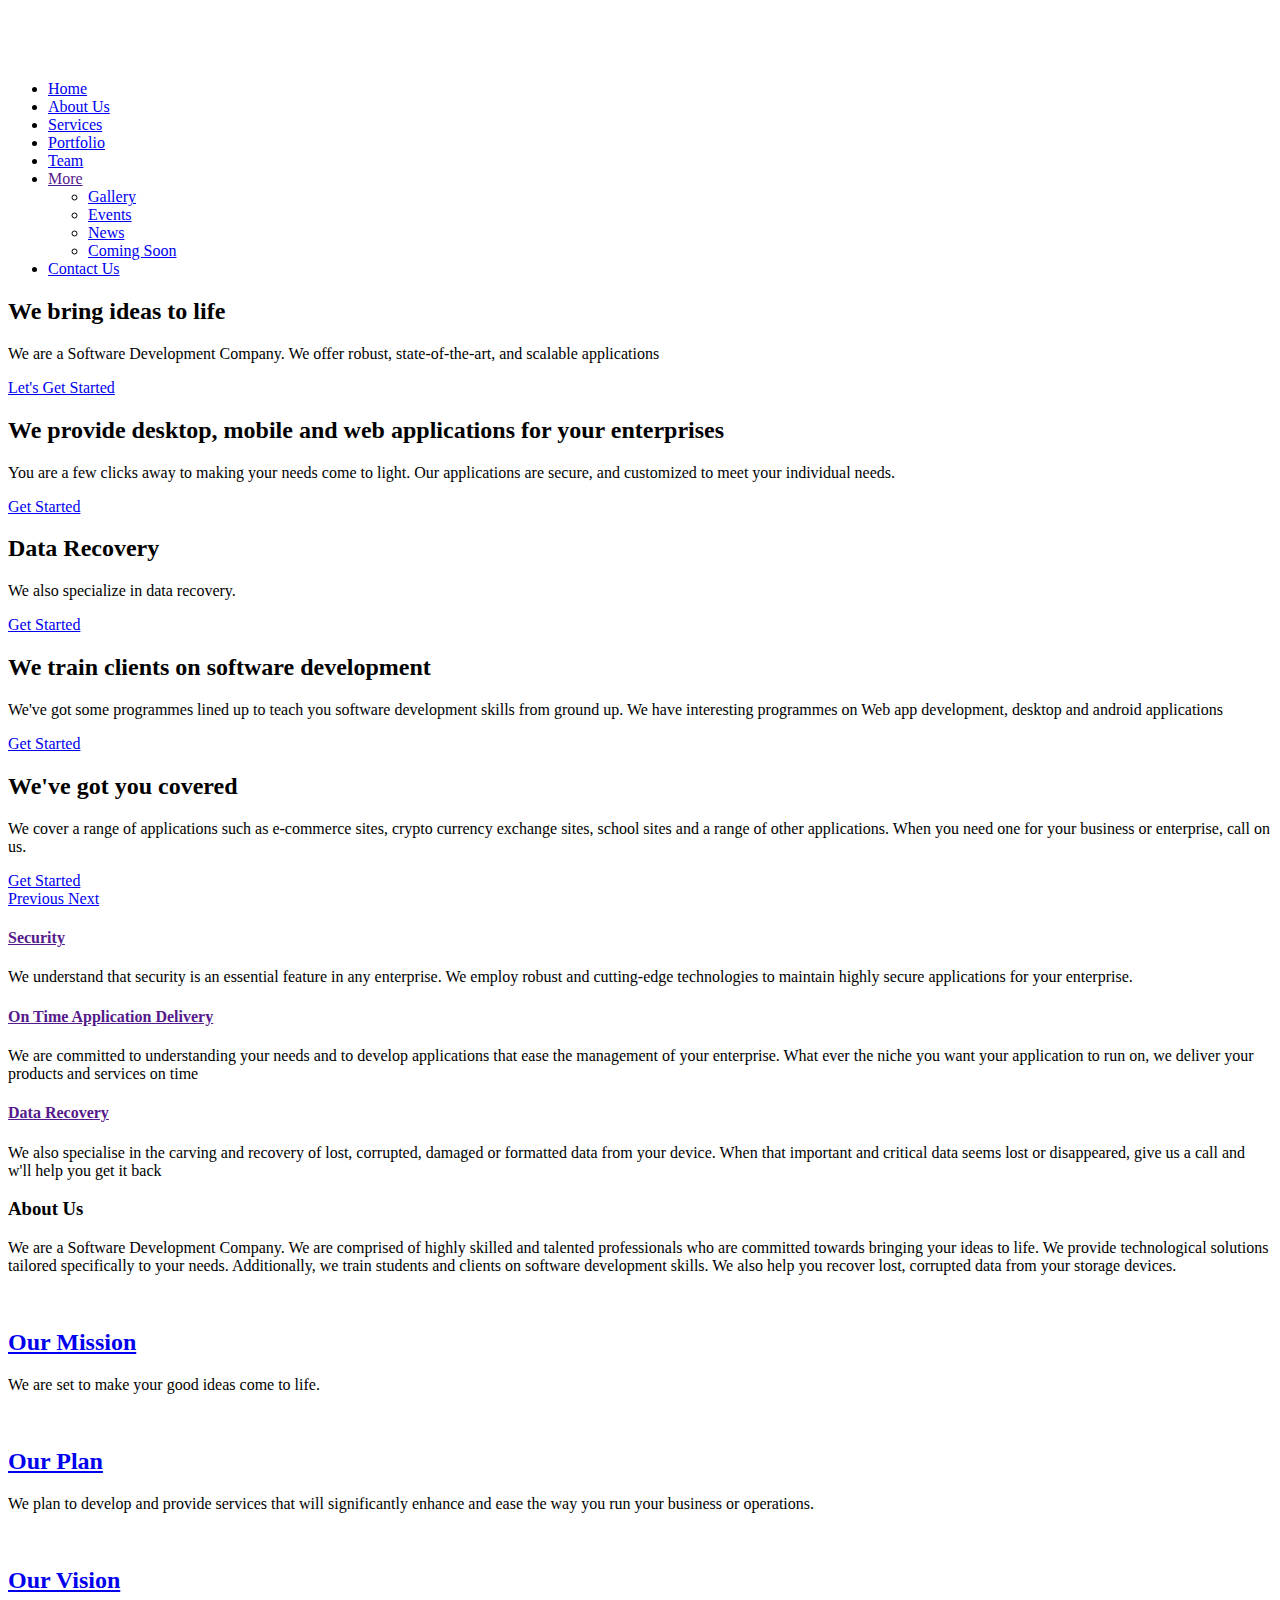
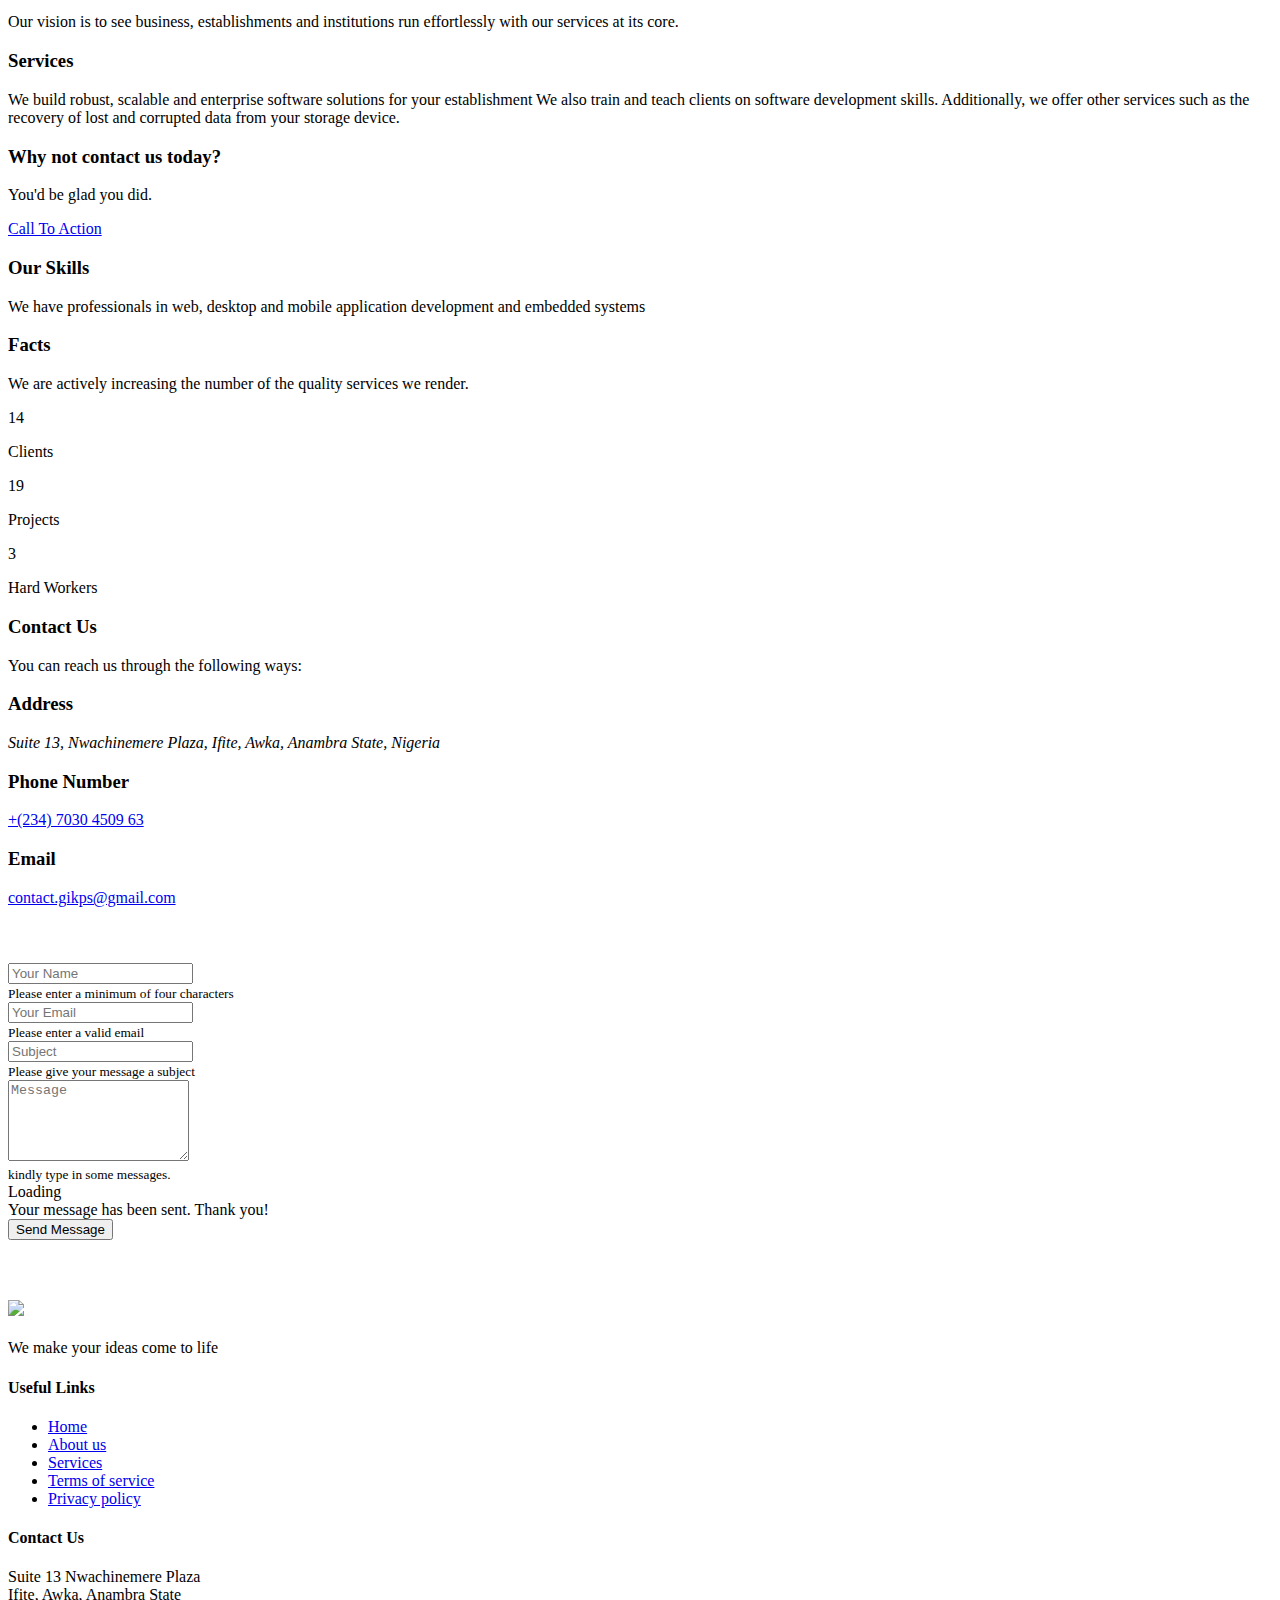
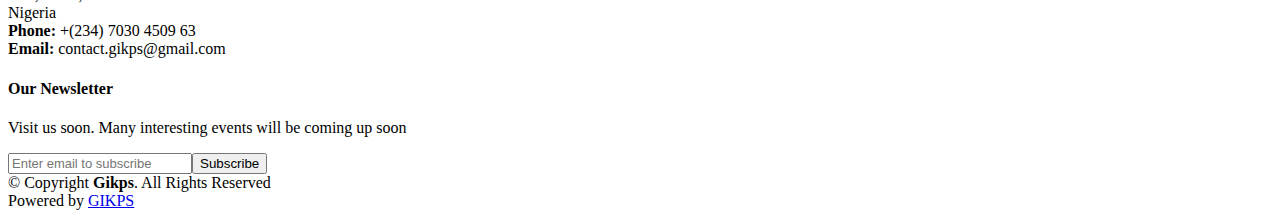
==== commit f7a0db71: "corrected a typo" ====
--- a/src/main/resources/templates/index.html
+++ b/src/main/resources/templates/index.html
@@ -7,8 +7,9 @@
   <meta content="width=device-width, initial-scale=1.0" name="viewport">
 
   <title>GIKPS</title>
-  <meta content="" name="description">
+ <meta content="Web Development" name="Application development, Web development, Desktop and mobile app development">
   <meta content="" name="keywords">
+  <meta name="yandex-verification" content="98e8ee3e4618a178" />
 
   <!-- Favicons -->
   <link href="/assets/img/Gikps.png" rel="icon">
@@ -57,14 +58,14 @@
               <li class="active"><a href="index.html">Home</a></li>
               <li><a href="#about">About Us</a></li>
               <li><a href="#services">Services</a></li>
-              <li><a href="#portfolio">Portfolio</a></li>
+              <li><a href="/portfolio">Portfolio</a></li>
               <li><a href="#team">Team</a></li>
               <li class="drop-down"><a href="">More</a>
                 <ul>
                   <li><a href="#">Gallery</a></li>
                   <li><a href="#">Events</a></li>
                   <li><a href="#">News</a></li>
-                  <li><a href="#">Coming Soon</a></li>
+                  <li><a href="/comingSoon">Coming Soon</a></li>
                 </ul>
               </li>
               <li><a href="#contact">Contact Us</a></li>
@@ -224,7 +225,7 @@
               <h2 class="title"><a href="#">Our Plan</a></h2>
               <p>
                 We plan to develop and provide services that will significantly enhance
-                and ease the way you your your business or operations.
+                and ease the way you run your business or operations.
               </p>
             </div>
           </div>
@@ -261,41 +262,6 @@
           </p>
         </header>
 
-<!--        <div class="row">
-
-          <div class="col-lg-4 col-md-6 box" data-aos="fade-up" data-aos-delay="100">
-            <div class="icon"><i class="ion-ios-analytics-outline"></i></div>
-            <h4 class="title"><a href="">Lorem Ipsum</a></h4>
-            <p class="description">Voluptatum deleniti atque corrupti quos dolores et quas molestias excepturi sint occaecati cupiditate non provident</p>
-          </div>
-          <div class="col-lg-4 col-md-6 box" data-aos="fade-up" data-aos-delay="200">
-            <div class="icon"><i class="ion-ios-bookmarks-outline"></i></div>
-            <h4 class="title"><a href="">Dolor Sitema</a></h4>
-            <p class="description">Minim veniam, quis nostrud exercitation ullamco laboris nisi ut aliquip ex ea commodo consequat tarad limino ata</p>
-          </div>
-          <div class="col-lg-4 col-md-6 box" data-aos="fade-up" data-aos-delay="300">
-            <div class="icon"><i class="ion-ios-paper-outline"></i></div>
-            <h4 class="title"><a href="">Sed ut perspiciatis</a></h4>
-            <p class="description">Duis aute irure dolor in reprehenderit in voluptate velit esse cillum dolore eu fugiat nulla pariatur</p>
-          </div>
-          <div class="col-lg-4 col-md-6 box" data-aos="fade-up" data-aos-delay="200">
-            <div class="icon"><i class="ion-ios-speedometer-outline"></i></div>
-            <h4 class="title"><a href="">Magni Dolores</a></h4>
-            <p class="description">Excepteur sint occaecat cupidatat non proident, sunt in culpa qui officia deserunt mollit anim id est laborum</p>
-          </div>
-          <div class="col-lg-4 col-md-6 box" data-aos="fade-up" data-aos-delay="300">
-            <div class="icon"><i class="ion-ios-barcode-outline"></i></div>
-            <h4 class="title"><a href="">Nemo Enim</a></h4>
-            <p class="description">At vero eos et accusamus et iusto odio dignissimos ducimus qui blanditiis praesentium voluptatum deleniti atque</p>
-          </div>
-          <div class="col-lg-4 col-md-6 box" data-aos="fade-up" data-aos-delay="400">
-            <div class="icon"><i class="ion-ios-people-outline"></i></div>
-            <h4 class="title"><a href="">Eiusmod Tempor</a></h4>
-            <p class="description">Et harum quidem rerum facilis est et expedita distinctio. Nam libero tempore, cum soluta nobis est eligendi</p>
-          </div>
-
-        </div>-->
-
       </div>
     </section><!-- End Services Section -->
 
@@ -355,344 +321,7 @@
     </section><!-- End Facts Section -->
 
     <!-- ======= Portfolio Section ======= -->
-<!--    <section id="portfolio" class="section-bg">
-      <div class="container" data-aos="fade-up">
-
-        <header class="section-header">
-          <h3 class="section-title">Our Portfolio</h3>
-        </header>
-
-        <div class="row" data-aos="fade-up" data-aos-delay="100" >
-      <div class=" col-lg-12">
-          <ul id="portfolio-flters">
-            <li data-filter="*" class="filter-active">All</li>
-            <li data-filter=".filter-app">App</li>
-            <li data-filter=".filter-card">Card</li>
-            <li data-filter=".filter-web">Web</li>
-          </ul>
-        </div>
-      </div>
-
-      <div class="row portfolio-container" data-aos="fade-up" data-aos-delay="200">
-
-        <div class="col-lg-4 col-md-6 portfolio-item filter-app">
-          <div class="portfolio-wrap">
-            <figure>
-              <img src="assets/img/portfolio/app1.jpg" class="img-fluid" alt="">
-              <a href="assets/img/portfolio/app1.jpg" data-lightbox="portfolio" data-title="App 1" class="link-preview"><i class="ion ion-eye"></i></a>
-              <a href="portfolio-details.html" class="link-details" title="More Details"><i class="ion ion-android-open"></i></a>
-            </figure>
-
-            <div class="portfolio-info">
-              <h4><a href="portfolio-details.html">App 1</a></h4>
-              <p>App</p>
-            </div>
-          </div>
-        </div>
-
-        <div class="col-lg-4 col-md-6 portfolio-item filter-web">
-          <div class="portfolio-wrap">
-            <figure>
-              <img src="assets/img/portfolio/web3.jpg" class="img-fluid" alt="">
-              <a href="assets/img/portfolio/web3.jpg" class="link-preview venobox" data-gall="portfolioGallery" title="Web 3"><i class="ion ion-eye"></i></a>
-              <a href="portfolio-details.html" class="link-details" title="More Details"><i class="ion ion-android-open"></i></a>
-            </figure>
-
-            <div class="portfolio-info">
-              <h4><a href="portfolio-details.html">Web 3</a></h4>
-              <p>Web</p>
-            </div>
-          </div>
-        </div>
-
-        <div class="col-lg-4 col-md-6 portfolio-item filter-app">
-          <div class="portfolio-wrap">
-            <figure>
-              <img src="assets/img/portfolio/app2.jpg" class="img-fluid" alt="">
-              <a href="assets/img/portfolio/app2.jpg" class="link-preview venobox" data-gall="portfolioGallery" title="App 2"><i class="ion ion-eye"></i></a>
-              <a href="portfolio-details.html" class="link-details" title="More Details"><i class="ion ion-android-open"></i></a>
-            </figure>
-
-            <div class="portfolio-info">
-              <h4><a href="portfolio-details.html">App 2</a></h4>
-              <p>App</p>
-            </div>
-          </div>
-        </div>
-
-        <div class="col-lg-4 col-md-6 portfolio-item filter-card">
-          <div class="portfolio-wrap">
-            <figure>
-              <img src="assets/img/portfolio/card2.jpg" class="img-fluid" alt="">
-              <a href="assets/img/portfolio/card2.jpg" class="link-preview venobox" data-gall="portfolioGallery" title="Card 2"><i class="ion ion-eye"></i></a>
-              <a href="portfolio-details.html" class="link-details" title="More Details"><i class="ion ion-android-open"></i></a>
-            </figure>
-
-            <div class="portfolio-info">
-              <h4><a href="portfolio-details.html">Card 2</a></h4>
-              <p>Card</p>
-            </div>
-          </div>
-        </div>
-
-        <div class="col-lg-4 col-md-6 portfolio-item filter-web">
-          <div class="portfolio-wrap">
-            <figure>
-              <img src="assets/img/portfolio/web2.jpg" class="img-fluid" alt="">
-              <a href="assets/img/portfolio/web2.jpg" class="link-preview venobox" data-gall="portfolioGallery" title="Web 2"><i class="ion ion-eye"></i></a>
-              <a href="portfolio-details.html" class="link-details" title="More Details"><i class="ion ion-android-open"></i></a>
-            </figure>
-
-            <div class="portfolio-info">
-              <h4><a href="portfolio-details.html">Web 2</a></h4>
-              <p>Web</p>
-            </div>
-          </div>
-        </div>
-
-        <div class="col-lg-4 col-md-6 portfolio-item filter-app">
-          <div class="portfolio-wrap">
-            <figure>
-              <img src="assets/img/portfolio/app3.jpg" class="img-fluid" alt="">
-              <a href="assets/img/portfolio/app3.jpg" class="link-preview venobox" data-gall="portfolioGallery" title="App 3"><i class="ion ion-eye"></i></a>
-              <a href="portfolio-details.html" class="link-details" title="More Details"><i class="ion ion-android-open"></i></a>
-            </figure>
-
-            <div class="portfolio-info">
-              <h4><a href="portfolio-details.html">App 3</a></h4>
-              <p>App</p>
-            </div>
-          </div>
-        </div>
-
-        <div class="col-lg-4 col-md-6 portfolio-item filter-card">
-          <div class="portfolio-wrap">
-            <figure>
-              <img src="assets/img/portfolio/card1.jpg" class="img-fluid" alt="">
-              <a href="assets/img/portfolio/card1.jpg" class="link-preview venobox" data-gall="portfolioGallery" title="Card 1"><i class="ion ion-eye"></i></a>
-              <a href="portfolio-details.html" class="link-details" title="More Details"><i class="ion ion-android-open"></i></a>
-            </figure>
-
-            <div class="portfolio-info">
-              <h4><a href="portfolio-details.html">Card 1</a></h4>
-              <p>Card</p>
-            </div>
-          </div>
-        </div>
-
-        <div class="col-lg-4 col-md-6 portfolio-item filter-card">
-          <div class="portfolio-wrap">
-            <figure>
-              <img src="assets/img/portfolio/card3.jpg" class="img-fluid" alt="">
-              <a href="assets/img/portfolio/card3.jpg" class="link-preview venobox" data-gall="portfolioGallery" title="Card 3"><i class="ion ion-eye"></i></a>
-              <a href="portfolio-details.html" class="link-details" title="More Details"><i class="ion ion-android-open"></i></a>
-            </figure>
-
-            <div class="portfolio-info">
-              <h4><a href="portfolio-details.html">Card 3</a></h4>
-              <p>Card</p>
-            </div>
-          </div>
-        </div>
-
-        <div class="col-lg-4 col-md-6 portfolio-item filter-web">
-          <div class="portfolio-wrap">
-            <figure>
-              <img src="assets/img/portfolio/web1.jpg" class="img-fluid" alt="">
-              <a href="assets/img/portfolio/web1.jpg" class="link-preview venobox" data-gall="portfolioGallery" title="Web 1"><i class="ion ion-eye"></i></a>
-              <a href="portfolio-details.html" class="link-details" title="More Details"><i class="ion ion-android-open"></i></a>
-            </figure>
-
-            <div class="portfolio-info">
-              <h4><a href="portfolio-details.html">Web 1</a></h4>
-              <p>Web</p>
-            </div>
-          </div>
-        </div>
-
-      </div>
-
-      </div>
-    </section> End Portfolio Section -->
-
-<!--     ======= Our Clients Section ======= 
-    <section id="clients">
-      <div class="container" data-aos="zoom-in">
-
-        <header class="section-header">
-          <h3>Our Clients</h3>
-        </header>
-
-        <div class="owl-carousel clients-carousel">
-          <img src="assets/img/clients/client-1.png" alt="">
-          <img src="assets/img/clients/client-2.png" alt="">
-          <img src="assets/img/clients/client-3.png" alt="">
-          <img src="assets/img/clients/client-4.png" alt="">
-          <img src="assets/img/clients/client-5.png" alt="">
-          <img src="assets/img/clients/client-6.png" alt="">
-          <img src="assets/img/clients/client-7.png" alt="">
-          <img src="assets/img/clients/client-8.png" alt="">
-        </div>
-
-      </div>
-    </section> End Our Clients Section -->
-
-    <!-- ======= Testimonials Section ======= -->
-<!--    <section id="testimonials" class="section-bg">
-      <div class="container" data-aos="fade-up">
-
-        <header class="section-header">
-          <h3>Testimonials</h3>
-        </header>
-
-        <div class="owl-carousel testimonials-carousel">
-
-          <div class="testimonial-item">
-            <img src="assets/img/testimonial-1.jpg" class="testimonial-img" alt="">
-            <h3>Saul Goodman</h3>
-            <h4>Ceo &amp; Founder</h4>
-            <p>
-              <img src="assets/img/quote-sign-left.png" class="quote-sign-left" alt="">
-              Proin iaculis purus consequat sem cure digni ssim donec porttitora entum suscipit rhoncus. Accusantium quam, ultricies eget id, aliquam eget nibh et. Maecen aliquam, risus at semper.
-              <img src="assets/img/quote-sign-right.png" class="quote-sign-right" alt="">
-            </p>
-          </div>
-
-          <div class="testimonial-item">
-            <img src="assets/img/testimonial-2.jpg" class="testimonial-img" alt="">
-            <h3>Sara Wilsson</h3>
-            <h4>Designer</h4>
-            <p>
-              <img src="assets/img/quote-sign-left.png" class="quote-sign-left" alt="">
-              Export tempor illum tamen malis malis eram quae irure esse labore quem cillum quid cillum eram malis quorum velit fore eram velit sunt aliqua noster fugiat irure amet legam anim culpa.
-              <img src="assets/img/quote-sign-right.png" class="quote-sign-right" alt="">
-            </p>
-          </div>
-
-          <div class="testimonial-item">
-            <img src="assets/img/testimonial-3.jpg" class="testimonial-img" alt="">
-            <h3>Jena Karlis</h3>
-            <h4>Store Owner</h4>
-            <p>
-              <img src="assets/img/quote-sign-left.png" class="quote-sign-left" alt="">
-              Enim nisi quem export duis labore cillum quae magna enim sint quorum nulla quem veniam duis minim tempor labore quem eram duis noster aute amet eram fore quis sint minim.
-              <img src="assets/img/quote-sign-right.png" class="quote-sign-right" alt="">
-            </p>
-          </div>
-
-          <div class="testimonial-item">
-            <img src="assets/img/testimonial-4.jpg" class="testimonial-img" alt="">
-            <h3>Matt Brandon</h3>
-            <h4>Freelancer</h4>
-            <p>
-              <img src="assets/img/quote-sign-left.png" class="quote-sign-left" alt="">
-              Fugiat enim eram quae cillum dolore dolor amet nulla culpa multos export minim fugiat minim velit minim dolor enim duis veniam ipsum anim magna sunt elit fore quem dolore labore illum veniam.
-              <img src="assets/img/quote-sign-right.png" class="quote-sign-right" alt="">
-            </p>
-          </div>
-
-          <div class="testimonial-item">
-            <img src="assets/img/testimonial-5.jpg" class="testimonial-img" alt="">
-            <h3>John Larson</h3>
-            <h4>Entrepreneur</h4>
-            <p>
-              <img src="assets/img/quote-sign-left.png" class="quote-sign-left" alt="">
-              Quis quorum aliqua sint quem legam fore sunt eram irure aliqua veniam tempor noster veniam enim culpa labore duis sunt culpa nulla illum cillum fugiat legam esse veniam culpa fore nisi cillum quid.
-              <img src="assets/img/quote-sign-right.png" class="quote-sign-right" alt="">
-            </p>
-          </div>
-
-        </div>
-
-      </div>
-    </section> End Testimonials Section -->
-
-    <!-- ======= Team Section ======= -->
-<!--    <section id="team">
-      <div class="container" data-aos="fade-up">
-        <div class="section-header">
-          <h3>Team</h3>
-          <p>Sed ut perspiciatis unde omnis iste natus error sit voluptatem accusantium doloremque</p>
-        </div>
-
-        <div class="row">
-
-          <div class="col-lg-3 col-md-6">
-            <div class="member" data-aos="fade-up" data-aos-delay="100">
-              <img src="assets/img/team-1.jpg" class="img-fluid" alt="">
-              <div class="member-info">
-                <div class="member-info-content">
-                  <h4>Walter White</h4>
-                  <span>Chief Executive Officer</span>
-                  <div class="social">
-                    <a href=""><i class="fa fa-twitter"></i></a>
-                    <a href=""><i class="fa fa-facebook"></i></a>
-                    <a href=""><i class="fa fa-google-plus"></i></a>
-                    <a href=""><i class="fa fa-linkedin"></i></a>
-                  </div>
-                </div>
-              </div>
-            </div>
-          </div>
-
-          <div class="col-lg-3 col-md-6">
-            <div class="member" data-aos="fade-up" data-aos-delay="200">
-              <img src="assets/img/team-2.jpg" class="img-fluid" alt="">
-              <div class="member-info">
-                <div class="member-info-content">
-                  <h4>Sarah Jhonson</h4>
-                  <span>Product Manager</span>
-                  <div class="social">
-                    <a href=""><i class="fa fa-twitter"></i></a>
-                    <a href=""><i class="fa fa-facebook"></i></a>
-                    <a href=""><i class="fa fa-google-plus"></i></a>
-                    <a href=""><i class="fa fa-linkedin"></i></a>
-                  </div>
-                </div>
-              </div>
-            </div>
-          </div>
-
-          <div class="col-lg-3 col-md-6">
-            <div class="member" data-aos="fade-up" data-aos-delay="300">
-              <img src="assets/img/team-3.jpg" class="img-fluid" alt="">
-              <div class="member-info">
-                <div class="member-info-content">
-                  <h4>William Anderson</h4>
-                  <span>CTO</span>
-                  <div class="social">
-                    <a href=""><i class="fa fa-twitter"></i></a>
-                    <a href=""><i class="fa fa-facebook"></i></a>
-                    <a href=""><i class="fa fa-google-plus"></i></a>
-                    <a href=""><i class="fa fa-linkedin"></i></a>
-                  </div>
-                </div>
-              </div>
-            </div>
-          </div>
-
-          <div class="col-lg-3 col-md-6">
-            <div class="member" data-aos="fade-up" data-aos-delay="400">
-              <img src="assets/img/team-4.jpg" class="img-fluid" alt="">
-              <div class="member-info">
-                <div class="member-info-content">
-                  <h4>Amanda Jepson</h4>
-                  <span>Accountant</span>
-                  <div class="social">
-                    <a href=""><i class="fa fa-twitter"></i></a>
-                    <a href=""><i class="fa fa-facebook"></i></a>
-                    <a href=""><i class="fa fa-google-plus"></i></a>
-                    <a href=""><i class="fa fa-linkedin"></i></a>
-                  </div>
-                </div>
-              </div>
-            </div>
-          </div>
-
-        </div>
-
-      </div>
-    </section> End Team Section -->
+
 
     <!-- ======= Contact Section ======= -->
     <section id="contact" class="section-bg">
@@ -820,9 +449,9 @@
           <div class="col-lg-3 col-md-6 footer-newsletter">
             <h4>Our Newsletter</h4>
             <p>Visit us soon. Many interesting events will be coming up soon</p>
-            <!--<form  >-->
-                <input type="email" id="subEmailInput" name="email" placeholder="Enter email to subscribe" style="font-size: small;" ><input id="subcribeEmailBtn"  type="submit" value="Subscribe">
-            <!--</form>-->
+            <form  >
+                <input type="email" id="subEmailInput" name="email" placeholder="Enter email to subscribe" style="font-size: small;" /><input id="subcribeEmailBtn"  type="submit" value="Subscribe">
+            </form>
           </div>
 
         </div>
